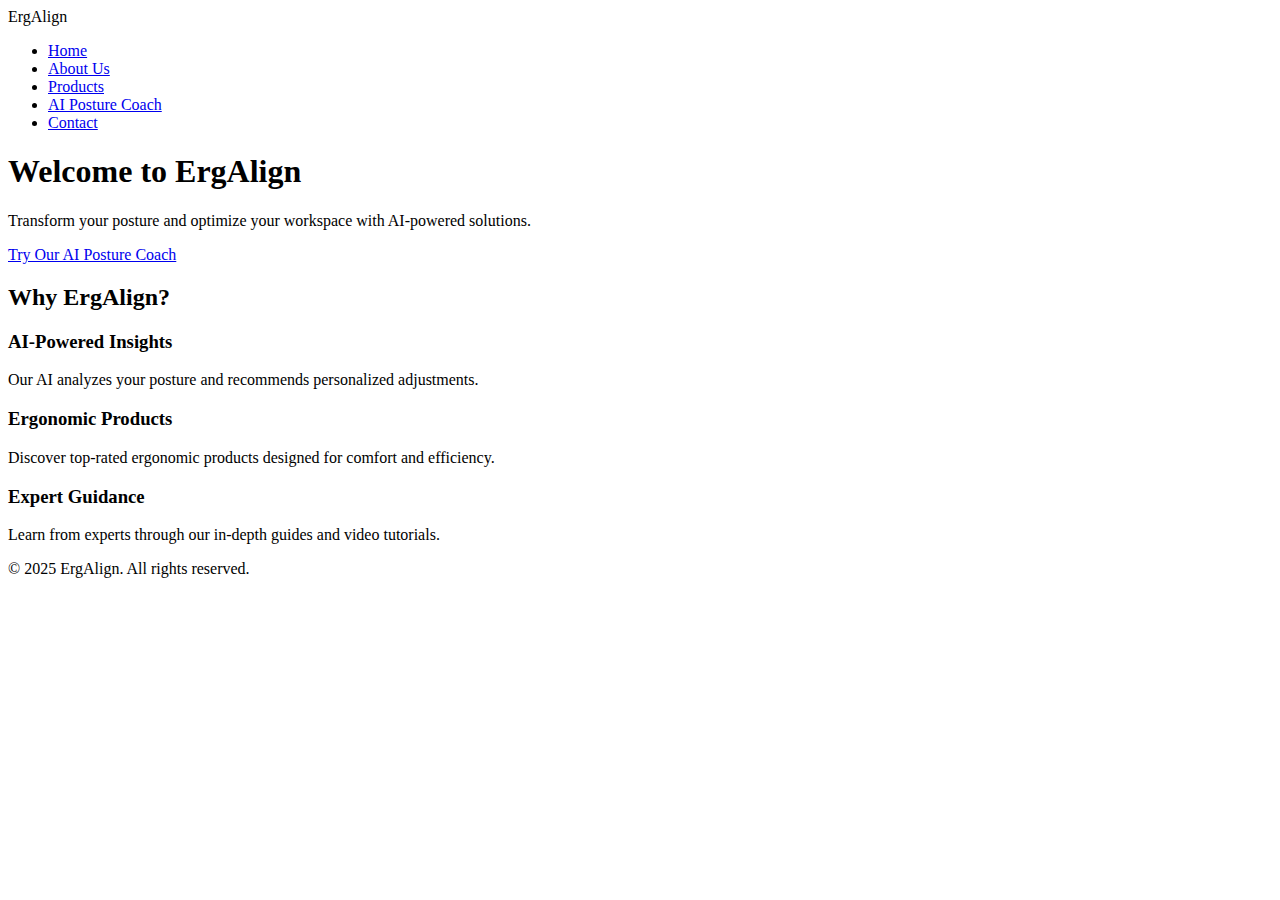
==== index.html @ dc32d373 "Create index.html" ====
<!DOCTYPE html>
<html lang="en">
<head>
  <meta charset="UTF-8">
  <meta name="viewport" content="width=device-width, initial-scale=1">
  <title>ErgAlign | Home</title>
  <link rel="stylesheet" href="style.css">
</head>
<body>
  <header>
    <nav class="navbar">
      <div class="logo">ErgAlign</div>
      <ul class="nav-links" id="navLinks">
        <li><a href="index.html" class="active">Home</a></li>
        <li><a href="about.html">About Us</a></li>
        <li><a href="products.html">Products</a></li>
        <li><a href="ai-coach.html">AI Posture Coach</a></li>
        <li><a href="contact.html">Contact</a></li>
      </ul>
      <div class="menu-toggle" id="mobile-menu">
        <span class="bar"></span>
        <span class="bar"></span>
        <span class="bar"></span>
      </div>
    </nav>
    <section class="hero">
      <div class="hero-content">
        <h1>Welcome to ErgAlign</h1>
        <p>Transform your posture and optimize your workspace with AI-powered solutions.</p>
        <a href="ai-coach.html" class="btn">Try Our AI Posture Coach</a>
      </div>
    </section>
  </header>

  <main>
    <section class="features">
      <h2>Why ErgAlign?</h2>
      <div class="feature-container">
        <div class="feature">
          <h3>AI-Powered Insights</h3>
          <p>Our AI analyzes your posture and recommends personalized adjustments.</p>
        </div>
        <div class="feature">
          <h3>Ergonomic Products</h3>
          <p>Discover top-rated ergonomic products designed for comfort and efficiency.</p>
        </div>
        <div class="feature">
          <h3>Expert Guidance</h3>
          <p>Learn from experts through our in-depth guides and video tutorials.</p>
        </div>
      </div>
    </section>
  </main>

  <footer>
    <p>&copy; 2025 ErgAlign. All rights reserved.</p>
  </footer>

  <script src="script.js"></script>
</body>
</html>
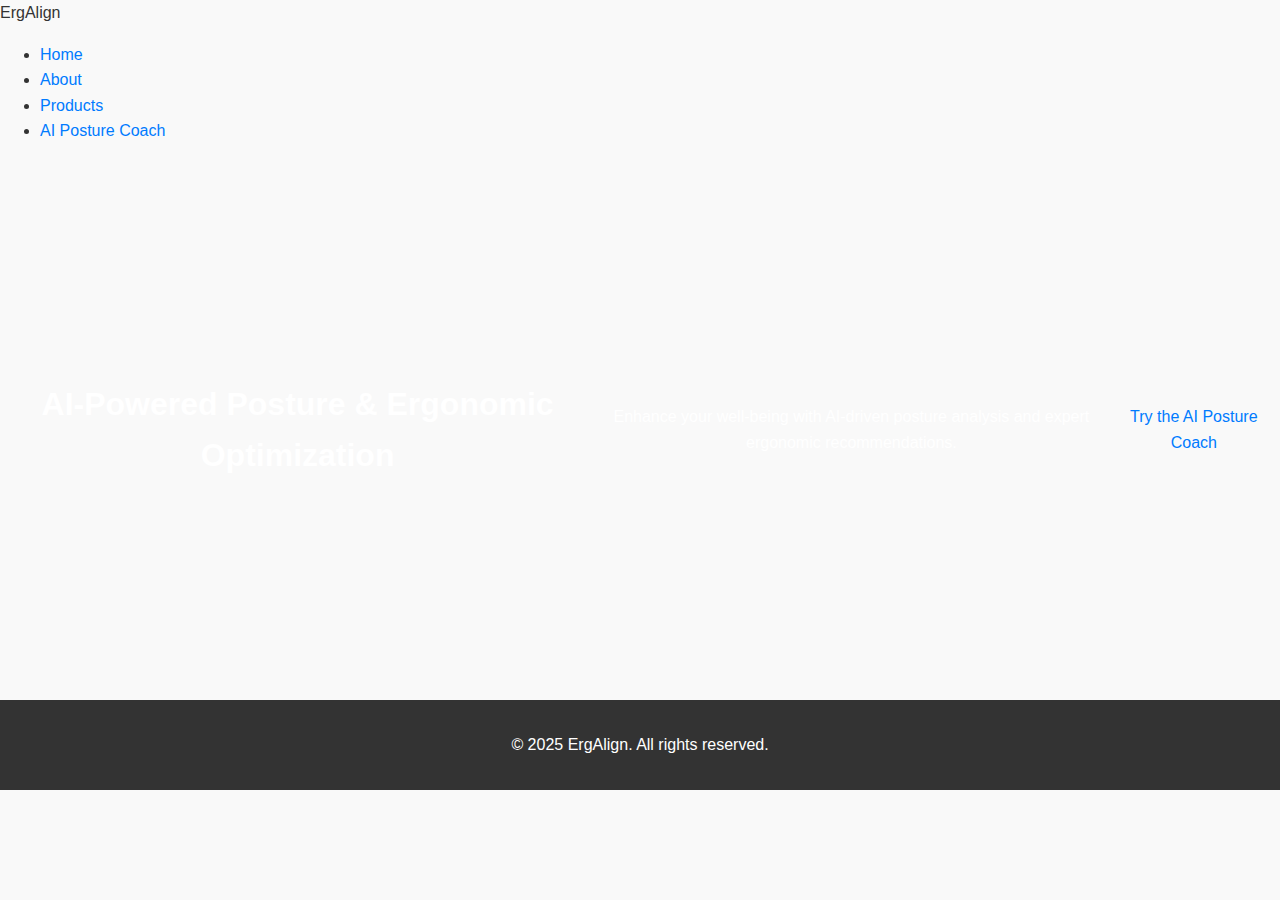
==== commit 0e613aea: "Update index.html" ====
--- a/index.html
+++ b/index.html
@@ -1,61 +1,34 @@
 <!DOCTYPE html>
 <html lang="en">
 <head>
-  <meta charset="UTF-8">
-  <meta name="viewport" content="width=device-width, initial-scale=1">
-  <title>ErgAlign | Home</title>
-  <link rel="stylesheet" href="style.css">
+    <meta charset="UTF-8">
+    <meta name="viewport" content="width=device-width, initial-scale=1.0">
+    <title>ErgAlign – AI-Powered Posture Solutions</title>
+    <link rel="stylesheet" href="style.css">
+    <script defer src="script.js"></script>
 </head>
 <body>
-  <header>
-    <nav class="navbar">
-      <div class="logo">ErgAlign</div>
-      <ul class="nav-links" id="navLinks">
-        <li><a href="index.html" class="active">Home</a></li>
-        <li><a href="about.html">About Us</a></li>
-        <li><a href="products.html">Products</a></li>
-        <li><a href="ai-coach.html">AI Posture Coach</a></li>
-        <li><a href="contact.html">Contact</a></li>
-      </ul>
-      <div class="menu-toggle" id="mobile-menu">
-        <span class="bar"></span>
-        <span class="bar"></span>
-        <span class="bar"></span>
-      </div>
-    </nav>
+    <header>
+        <div class="logo">ErgAlign</div>
+        <nav>
+            <button class="menu-toggle">☰</button>
+            <ul class="nav-links">
+                <li><a href="index.html">Home</a></li>
+                <li><a href="about.html">About</a></li>
+                <li><a href="products.html">Products</a></li>
+                <li><a href="ai-coach.html">AI Posture Coach</a></li>
+            </ul>
+        </nav>
+    </header>
+
     <section class="hero">
-      <div class="hero-content">
-        <h1>Welcome to ErgAlign</h1>
-        <p>Transform your posture and optimize your workspace with AI-powered solutions.</p>
-        <a href="ai-coach.html" class="btn">Try Our AI Posture Coach</a>
-      </div>
+        <h1>AI-Powered Posture & Ergonomic Optimization</h1>
+        <p>Enhance your well-being with AI-driven posture analysis and expert ergonomic recommendations.</p>
+        <a href="ai-coach.html" class="cta-button">Try the AI Posture Coach</a>
     </section>
-  </header>
 
-  <main>
-    <section class="features">
-      <h2>Why ErgAlign?</h2>
-      <div class="feature-container">
-        <div class="feature">
-          <h3>AI-Powered Insights</h3>
-          <p>Our AI analyzes your posture and recommends personalized adjustments.</p>
-        </div>
-        <div class="feature">
-          <h3>Ergonomic Products</h3>
-          <p>Discover top-rated ergonomic products designed for comfort and efficiency.</p>
-        </div>
-        <div class="feature">
-          <h3>Expert Guidance</h3>
-          <p>Learn from experts through our in-depth guides and video tutorials.</p>
-        </div>
-      </div>
-    </section>
-  </main>
-
-  <footer>
-    <p>&copy; 2025 ErgAlign. All rights reserved.</p>
-  </footer>
-
-  <script src="script.js"></script>
+    <footer>
+        <p>&copy; 2025 ErgAlign. All rights reserved.</p>
+    </footer>
 </body>
 </html>
--- a/style.css
+++ b/style.css
@@ -0,0 +1,169 @@
+/* Global Styles */
+body {
+  margin: 0;
+  font-family: 'Helvetica Neue', Arial, sans-serif;
+  line-height: 1.6;
+  background-color: #f9f9f9;
+  color: #333;
+}
+
+a {
+  color: #007BFF;
+  text-decoration: none;
+}
+
+a:hover {
+  text-decoration: underline;
+}
+
+/* Navbar */
+.navbar {
+  display: flex;
+  justify-content: space-between;
+  align-items: center;
+  background-color: #ffffff;
+  box-shadow: 0 2px 4px rgba(0,0,0,0.1);
+  padding: 1rem 2rem;
+  position: sticky;
+  top: 0;
+  z-index: 1000;
+}
+
+.navbar .logo {
+  font-size: 1.5rem;
+  font-weight: bold;
+}
+
+.navbar .nav-links {
+  list-style: none;
+  display: flex;
+  margin: 0;
+  padding: 0;
+}
+
+.navbar .nav-links li {
+  margin-left: 1.5rem;
+}
+
+.navbar .nav-links li a {
+  font-size: 1rem;
+  font-weight: 500;
+}
+
+.navbar .nav-links li a.active {
+  color: #0056b3;
+}
+
+/* Mobile Menu */
+.menu-toggle {
+  display: none;
+  flex-direction: column;
+  cursor: pointer;
+}
+
+.menu-toggle .bar {
+  height: 3px;
+  width: 25px;
+  background-color: #333;
+  margin: 4px 0;
+}
+
+/* Hero Section */
+.hero {
+  background: url('https://via.placeholder.com/1600x600?text=ErgAlign+Hero') no-repeat center center/cover;
+  color: #fff;
+  height: 60vh;
+  display: flex;
+  align-items: center;
+  justify-content: center;
+  text-align: center;
+  padding: 0 1rem;
+}
+
+.hero-content h1 {
+  font-size: 2.5rem;
+  margin-bottom: 0.5rem;
+}
+
+.hero-content p {
+  font-size: 1.2rem;
+  margin-bottom: 1rem;
+}
+
+.btn {
+  background-color: #007BFF;
+  color: #fff;
+  padding: 0.8rem 1.5rem;
+  border-radius: 4px;
+  transition: background-color 0.3s ease;
+}
+
+.btn:hover {
+  background-color: #0056b3;
+}
+
+/* Main Content */
+.content {
+  max-width: 900px;
+  margin: 2rem auto;
+  padding: 0 1rem;
+}
+
+.content h1, .content h2 {
+  color: #333;
+}
+
+.features {
+  background-color: #fff;
+  padding: 2rem;
+  text-align: center;
+  margin: 2rem 0;
+}
+
+.feature-container {
+  display: flex;
+  flex-wrap: wrap;
+  justify-content: space-around;
+}
+
+.feature {
+  flex: 1 1 250px;
+  margin: 1rem;
+  padding: 1rem;
+  background-color: #f1f1f1;
+  border-radius: 4px;
+}
+
+/* Products */
+.product {
+  background-color: #fff;
+  padding: 1.5rem;
+  margin: 1rem 0;
+  border-radius: 4px;
+  box-shadow: 0 2px 5px rgba(0,0,0,0.05);
+}
+
+/* Footer */
+footer {
+  background-color: #333;
+  color: #fff;
+  text-align: center;
+  padding: 1rem;
+}
+
+/* Responsive Styles */
+@media (max-width: 768px) {
+  .navbar .nav-links {
+    display: none;
+    flex-direction: column;
+    width: 100%;
+    background-color: #fff;
+  }
+  .navbar .nav-links li {
+    margin: 1rem 0;
+    text-align: center;
+  }
+  .menu-toggle {
+    display: flex;
+  }
+}
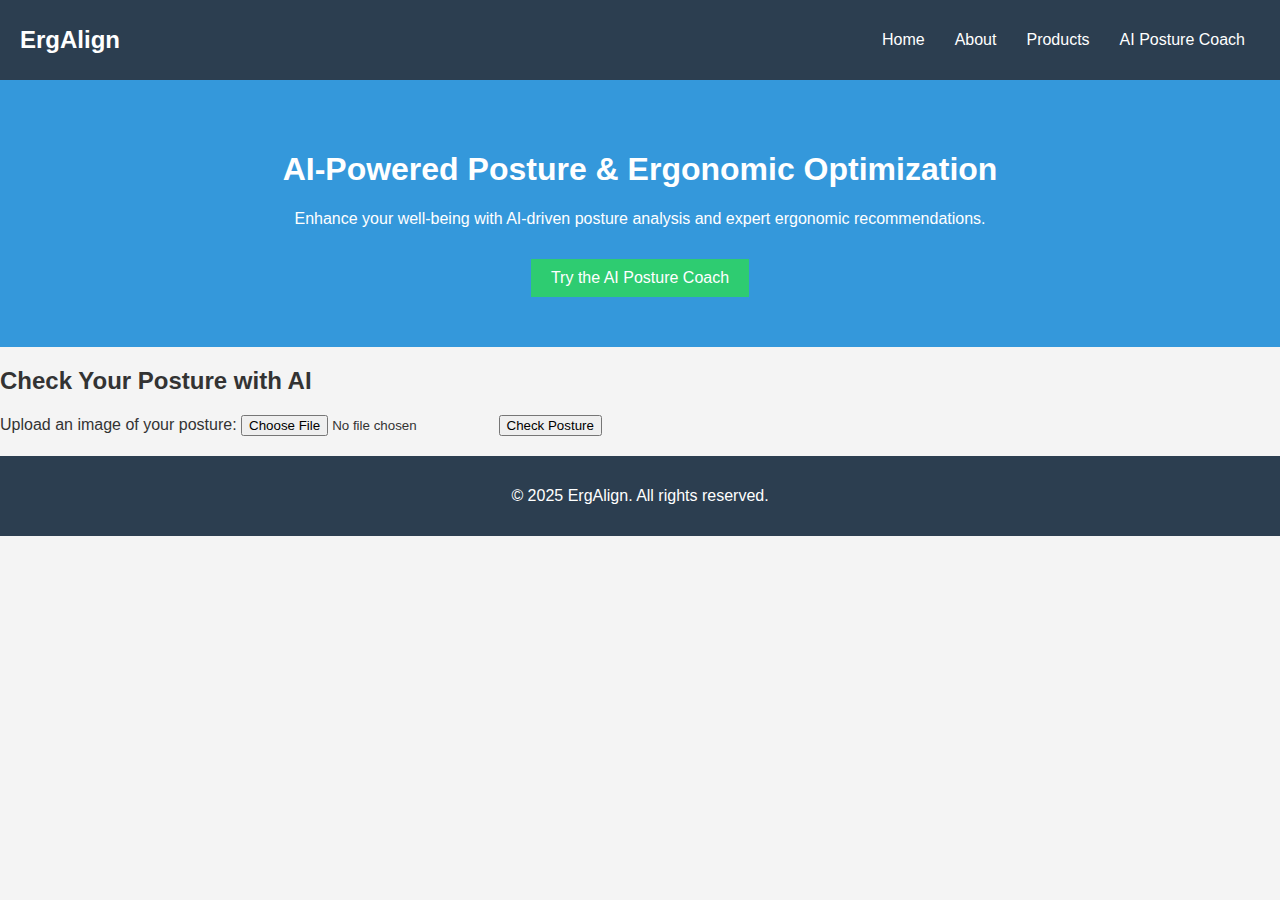
==== commit 1f3af3c4: "Update index.html" ====
--- a/index.html
+++ b/index.html
@@ -27,8 +27,36 @@
         <a href="ai-coach.html" class="cta-button">Try the AI Posture Coach</a>
     </section>
 
+    <section class="posture-checker">
+        <h2>Check Your Posture with AI</h2>
+        <form id="postureForm" enctype="multipart/form-data">
+            <label for="imageInput">Upload an image of your posture:</label>
+            <input type="file" id="imageInput" accept="image/*" required>
+            <button type="submit">Check Posture</button>
+        </form>
+        <p id="result"></p>
+    </section>
+
     <footer>
         <p>&copy; 2025 ErgAlign. All rights reserved.</p>
     </footer>
+
+    <script>
+    document.getElementById("postureForm").addEventListener("submit", async function(e) {
+        e.preventDefault();
+        let formData = new FormData();
+        formData.append("image", document.getElementById("imageInput").files[0]);
+
+        // Replace with your actual Webhook URL from n8n
+        let response = await fetch("https://ergalign.app.n8n.cloud/webhook-test/d7c96e1f-ab06-4c34-9dbe-d642bfb5b056", { 
+            method: "POST", 
+            body: formData 
+        });
+
+        // Get the AI response and display it
+        let result = await response.json();
+        document.getElementById("result").innerText = "AI Feedback: " + result.output;
+    });
+    </script>
 </body>
 </html>
--- a/style.css
+++ b/style.css
@@ -1,169 +1,87 @@
-/* Global Styles */
 body {
-  margin: 0;
-  font-family: 'Helvetica Neue', Arial, sans-serif;
-  line-height: 1.6;
-  background-color: #f9f9f9;
-  color: #333;
+    font-family: Arial, sans-serif;
+    margin: 0;
+    padding: 0;
+    background: #f4f4f4;
+    color: #333;
 }
 
-a {
-  color: #007BFF;
-  text-decoration: none;
+header {
+    display: flex;
+    justify-content: space-between;
+    align-items: center;
+    padding: 15px 20px;
+    background: #2c3e50;
+    color: white;
 }
 
-a:hover {
-  text-decoration: underline;
+.logo {
+    font-size: 24px;
+    font-weight: bold;
 }
 
-/* Navbar */
-.navbar {
-  display: flex;
-  justify-content: space-between;
-  align-items: center;
-  background-color: #ffffff;
-  box-shadow: 0 2px 4px rgba(0,0,0,0.1);
-  padding: 1rem 2rem;
-  position: sticky;
-  top: 0;
-  z-index: 1000;
+nav ul {
+    list-style: none;
+    display: flex;
+    padding: 0;
 }
 
-.navbar .logo {
-  font-size: 1.5rem;
-  font-weight: bold;
+nav ul li {
+    margin: 0 15px;
 }
 
-.navbar .nav-links {
-  list-style: none;
-  display: flex;
-  margin: 0;
-  padding: 0;
+nav ul li a {
+    color: white;
+    text-decoration: none;
 }
 
-.navbar .nav-links li {
-  margin-left: 1.5rem;
+.hero {
+    text-align: center;
+    padding: 50px;
+    background: #3498db;
+    color: white;
 }
 
-.navbar .nav-links li a {
-  font-size: 1rem;
-  font-weight: 500;
+.cta-button {
+    display: inline-block;
+    background: #2ecc71;
+    padding: 10px 20px;
+    color: white;
+    text-decoration: none;
+    margin-top: 15px;
 }
 
-.navbar .nav-links li a.active {
-  color: #0056b3;
+.content {
+    padding: 20px;
 }
 
-/* Mobile Menu */
-.menu-toggle {
-  display: none;
-  flex-direction: column;
-  cursor: pointer;
+footer {
+    text-align: center;
+    padding: 15px;
+    background: #2c3e50;
+    color: white;
+    margin-top: 20px;
 }
 
-.menu-toggle .bar {
-  height: 3px;
-  width: 25px;
-  background-color: #333;
-  margin: 4px 0;
+/* Mobile Navigation */
+.menu-toggle {
+    display: none;
+    font-size: 24px;
+    background: none;
+    border: none;
+    color: white;
+    cursor: pointer;
 }
 
-/* Hero Section */
-.hero {
-  background: url('https://via.placeholder.com/1600x600?text=ErgAlign+Hero') no-repeat center center/cover;
-  color: #fff;
-  height: 60vh;
-  display: flex;
-  align-items: center;
-  justify-content: center;
-  text-align: center;
-  padding: 0 1rem;
+@media (max-width: 768px) {
+    .menu-toggle {
+        display: block;
+    }
+    .nav-links {
+        display: none;
+        flex-direction: column;
+    }
+    .nav-links.active {
+        display: flex;
+    }
 }
-
-.hero-content h1 {
-  font-size: 2.5rem;
-  margin-bottom: 0.5rem;
-}
-
-.hero-content p {
-  font-size: 1.2rem;
-  margin-bottom: 1rem;
-}
-
-.btn {
-  background-color: #007BFF;
-  color: #fff;
-  padding: 0.8rem 1.5rem;
-  border-radius: 4px;
-  transition: background-color 0.3s ease;
-}
-
-.btn:hover {
-  background-color: #0056b3;
-}
-
-/* Main Content */
-.content {
-  max-width: 900px;
-  margin: 2rem auto;
-  padding: 0 1rem;
-}
-
-.content h1, .content h2 {
-  color: #333;
-}
-
-.features {
-  background-color: #fff;
-  padding: 2rem;
-  text-align: center;
-  margin: 2rem 0;
-}
-
-.feature-container {
-  display: flex;
-  flex-wrap: wrap;
-  justify-content: space-around;
-}
-
-.feature {
-  flex: 1 1 250px;
-  margin: 1rem;
-  padding: 1rem;
-  background-color: #f1f1f1;
-  border-radius: 4px;
-}
-
-/* Products */
-.product {
-  background-color: #fff;
-  padding: 1.5rem;
-  margin: 1rem 0;
-  border-radius: 4px;
-  box-shadow: 0 2px 5px rgba(0,0,0,0.05);
-}
-
-/* Footer */
-footer {
-  background-color: #333;
-  color: #fff;
-  text-align: center;
-  padding: 1rem;
-}
-
-/* Responsive Styles */
-@media (max-width: 768px) {
-  .navbar .nav-links {
-    display: none;
-    flex-direction: column;
-    width: 100%;
-    background-color: #fff;
-  }
-  .navbar .nav-links li {
-    margin: 1rem 0;
-    text-align: center;
-  }
-  .menu-toggle {
-    display: flex;
-  }
-}
